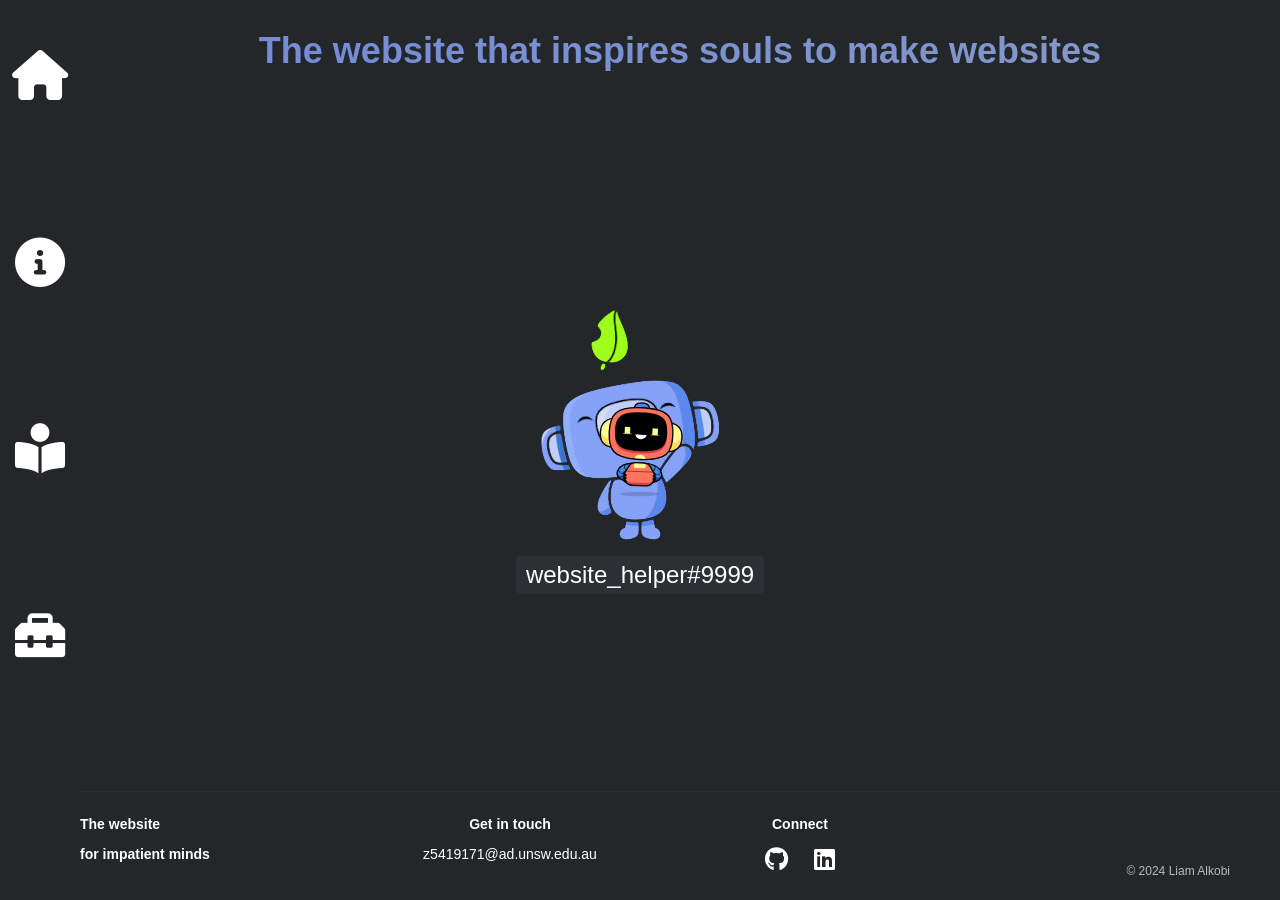
==== index.html @ 1173643d "Move index.html to root for GitHub Pages deployment" ====
<!DOCTYPE html>
<html lang="en">

<head>
    <!-- Meta Information -->
    <meta charset="UTF-8">
    <meta name="viewport" content="width=device-width, initial-scale=1.0">
    <title>WEBSITE ABOUT WEBSITES - home</title>

    <!-- External CSS and FontAwesome for Icons -->
    <link rel="stylesheet" type="text/css" href="/css/index_style.css">
    <link rel="stylesheet" href="https://cdnjs.cloudflare.com/ajax/libs/font-awesome/6.0.0-beta3/css/all.min.css">
</head>

<body>
    <!-- Sidebar for Navigation -->
    <div class="sidebar">
        <div class="icon-container">
            <!-- Home Icon -->
            <div class="icon-item">
                <a href="./index.html"> 
                    <i class="fas fa-house" data-label="Home"></i>
                </a>
            </div>

            <!-- About Icon -->
            <div class="icon-item">
                <a href="/html/about.html">
                    <i class="fa-solid fa-circle-info" data-label="About"></i>
                </a>
            </div>

            <!-- Tutorials Icon -->
            <div class="icon-item">
                <a href="/html/tutorials.html">
                    <i class="fa-solid fa-book-open-reader" data-label="Tutorials"></i>
                </a>
            </div>

            <!-- Toolbox Icon -->
            <div class="icon-item">
                <a href="/html/toolbox.html">
                    <i class="fa-solid fa-toolbox" data-label="Toolbox"></i>
                </a>
            </div>
        </div>
    </div>

    <!-- Title -->
    <div class="title">
        <h1 class="gradient-title">The website that inspires souls to make websites</h1>
    </div>

    <!-- Main Hero Section -->
    <div class="hero-section">
        <!-- Wumpus Character with Text Bubble -->
        <div class="wumpus-container">
            <img src="/assets/images/wumpus_waving___hello____by_lexthedeviant369_df87gr9-fullview.png" alt="Wumpus Waving" class="wumpus-image">
            <p class="user-tag">website_helper#9999</p>
            <!-- Text Bubble -->
            <div class="text-bubble hidden">
                <p>Hey, I’m Wumpus, here to help you build websites just like how I learned!”</p>
            </div>
        </div>
    

        <!-- Clyde Image -->
        <div class="clyde-container">
            <img src="/assets/images/Clyde_(sticker).svg" alt="Clyde" class="clyde-image">
            <!-- Clyde's Text Bubble 1 -->
            <div class="clyde-bubble clyde-bubble-1 hidden">
                <a>Check out helpful tutorials!</a>
                <a href="tutorials.html"><i class="fa-solid fa-book-open-reader" data-label="Tutorials"></i></a>
            </div>
            <!-- Clyde's Text Bubble 2 -->
            <div class="clyde-bubble clyde-bubble-2 hidden">
                <a>Explore the toolbox!</a>
                <a href="toolbox.html"><i class="fa-solid fa-toolbox" data-label="Toolbox"></i></a>
            </div>
        </div>
    </div>

    <!-- Footer Section -->
    <div class="footer">
        <div class="footer-container">
            <!-- Footer Left Section -->
            <div class="footer-section footer-left">
                <p>The website</p>
                <p>for impatient minds</p>
            </div>

            <!-- Footer Center Left Section -->
            <div class="footer-section footer-center-left">
                <p>Get in touch</p>
                <p>z5419171@ad.unsw.edu.au</p>
            </div>

            <!-- Footer Center Right Section -->
            <div class="footer-section footer-center-right">
                <p>Connect</p>
                <div class="social-icons">
                    <a href="https://github.com/lalkobi" target="_blank">
                        <i class="fa-brands fa-github"></i>
                    </a>
                    <a href="https://www.linkedin.com/in/liam-alkobi/" target="_blank">
                        <i class="fa-brands fa-linkedin"></i>
                    </a>
                </div>
            </div>

            <!-- Footer Right Section -->
            <div class="footer-section footer-right">
                <p>&copy; 2024 Liam Alkobi</p>
            </div>
        </div>
    </div>

    <!-- JavaScript for Clyde Interactivity -->
    <script src="/js/clyde.js"></script>
</body>
</html>
---- css/index_style.css ----
/* === Global Styles === */
/* General body styling applied across all pages */
body {
  background-color: #23272a;
  color: white;
  font-family: "Roboto", sans-serif;
  margin: 0;
  padding: 0;
}

/* === Sidebar Styling === */
/* Sidebar structure and icon container layout */
.sidebar {
  background-color: #23272a; /* Discord background color */
  height: 70vh;
  position: fixed;
  width: 80px;
  display: flex;
  justify-content: center;
  z-index: 1000; /* Ensure the sidebar appears above other content */
}

.icon-container {
  display: flex;
  flex-direction: column;
  justify-content: space-between;
  align-items: center;
  height: 100%;
  padding-top: 50px;
  padding-bottom: 10px;
}

/* Individual icon styling and hover effects */
.icon-item {
  position: relative; /* This allows positioning the tooltip relative to the container */
  margin-bottom: 20px; /* Add space between each icon */
}

.icon-item i {
  font-size: 50px;
  color: white;
  transition: color 0.3s;
}

/* Tooltip styling that appears when an icon is hovered */
.icon-item i::after {
  content: attr(data-label); /* Tooltip text from data-label attribute */
  position: absolute;
  left: calc(100% + 10px); /* Position tooltip to the right of the icon */
  top: 50%;
  transform: translateY(-50%); /* Center the tooltip vertically */
  background-color: #2c2f33; /* Discord dark background color */
  color: white;
  padding: 8px 12px;
  border-radius: 6px;
  font-size: 14px;
  font-family: "Roboto", sans-serif; /* Ensure the correct font is used */
  white-space: nowrap; /* Prevent text wrapping */
  opacity: 0;
  visibility: hidden;
  transition: opacity 0.3s ease, transform 0.3s ease; /* Smooth fade-in effect */
}

/* Show the tooltip on hover */
.icon-item:hover i::after {
  opacity: 1;
  visibility: visible;
  transform: translateY(-50%) translateX(0px); /* Keep tooltip aligned */
}

/* Icon hover effect */
.icon-item:hover i {
  color: #7289da; /* Discord's purple color on hover */
} 

/* === Footer Styling === */
/* Link styling within the footer */
.footer a {
  color: #7289da; /* Discord purple */
  text-decoration: none;
}

.footer a:hover {
  text-decoration: underline; /* Adds an underline on hover */
}

/* Footer Center Left and Right Sections */
.footer-center-left p:first-child,
.footer-center-right p:first-child {
  font-weight: bolder; /* Make the first paragraph bold */
}

/* Layout for the footer sections */
.footer {
  background-color: #23272a; /* Discord's background color */
  color: white;
  text-align: center;
  padding: 10px 0;
  width: calc(100% - 80px); /* Adjusts for sidebar width */
  margin-left: 80px;
  font-size: 14px;
  border-top: 1px solid #2c2f33; /* Adds a subtle top border */
  position: fixed; /* Fixed positioning for always-on-bottom effect */
  bottom: 0; /* Align the footer to the bottom */
}

.footer-container {
  display: flex;
  justify-content: space-between;
  align-items: flex-start;
  flex-wrap: wrap;
  gap: 10px; /* Reduce gap to make it more compact */
}

.footer-section {
  flex: 1;
  min-width: 150px; /* Ensure sections do not shrink too much */
}

/* Specific alignments for different sections of the footer */
.footer-left {
  text-align: left;
  font-weight: bolder;
}

.footer-center-left {
  text-align: center;
}

.footer-center-right {
  text-align: center;
}

.footer-right {
  text-align: right;
  font-size: 12px;
  padding-top: 50px;
  padding-right: 50px;
  color: #b9bbbe;
}

/* Social Icons */
.social-icons a {
  color: white;
  margin: 0 10px;
  font-size: 24px;
  transition: color 0.3s;
}

.social-icons a:hover {
  color: #7289da; /* Discord purple on hover */
}


/* === Responsive adjustments for smaller screens === */
@media (max-width: 768px) {
  .footer-container {
      flex-direction: row;
      justify-content: space-around; /* Spread out items horizontally */
      align-items: center;
      flex-wrap: wrap;
  }

  .footer-section {
      text-align: center;
      margin-bottom: 10px; /* Reduced margin to make footer smaller */
  }

  .footer-right {
      margin-bottom: 0;
      padding-top: 20px; /* Reduced padding to save space */
      padding-right: 20px;
  }
}

/* === Hero Section === */
.hero-section {
  display: flex;
  justify-content: center;
  align-items: center;
  height: 100vh;
  background-color: #23272a;
  position: relative;
}

/* Wumpus Container */
.wumpus-container {
  text-align: center;
  position: relative;
  display: flex;
  flex-direction: column;
  align-items: center; /* Center the user tag and Wumpus horizontally */
}

/* Wumpus Image */
.wumpus-image {
  max-width: 250px;
  transition: transform 0.3s ease; /* Smooth animation for hover effects */
}

/* User Tag */
.user-tag {
  margin-top: 10px;
  color: white;
  font-family: "Roboto", sans-serif;
  font-size: 24px;
  background-color: #2c2f33; /* Discord background color */
  padding: 5px 10px;
  border-radius: 5px;
  display: inline-block;
  margin-bottom: 10px; /* Space between tag and bottom of container */
}

/* Text Bubble */
.text-bubble {
  position: absolute;
  top: -60px; /* Position above Wumpus */
  left: 50%;
  transform: translateX(-50%);
  background-color: #7289da; /* Discord purple */
  color: white;
  padding: 10px;
  border-radius: 10px;
  font-family: "Roboto", sans-serif;
  display: flex;
  align-items: center;
  justify-content: center;
  white-space: nowrap;
  visibility: hidden; /* Initially hidden */
  opacity: 0;
  transition: opacity 0.3s ease, transform 0.3s ease;
}

/* Text Bubble Arrow */
.text-bubble::after {
  content: "";
  position: absolute;
  bottom: -10px;
  left: 50%;
  transform: translateX(-50%);
  border-width: 20px;
  border-style: solid;
  border-color: #7289da transparent transparent transparent; /* Arrow pointing down */
}

/* Hidden Class */
.hidden {
  visibility: hidden;
  opacity: 0;
}

/* Visible Class */
.visible {
  visibility: visible;
  opacity: 1;
  transform: translateX(-50%) translateY(-10px); /* Slight upward movement */
}

/* Hover Effect for Wumpus */
.wumpus-container:hover .wumpus-image {
  transform: scale(1.05); /* Slightly enlarge Wumpus on hover */
}

.wumpus-container:hover .text-bubble {
  visibility: visible;
  opacity: 1;
  transform: translateX(20%) translateY(-10px); /* Show the bubble */
}

/* Clyde Container */
.clyde-container {
  position: absolute;
  top: 50%; /* Start in the center */
  left: 50%;
  transform: translate(-50%, -50%);
  animation: float-around 20s infinite linear; /* Clyde will float around */
}

/* Clyde Image */
.clyde-image {
  max-width: 100px;
  transition: transform 0.3s ease;
}

/* Clyde Text Bubbles */
.clyde-bubble {
  position: absolute;
  bottom: 120px; /* Position above Clyde */
  left: 50%;
  transform: translateX(-50%);
  background-color: #7289da;
  color: white;
  padding: 10px;
  border-radius: 10px;
  font-family: "Roboto", sans-serif;
  white-space: nowrap;
  visibility: hidden; /* Initially hidden */
  opacity: 0;
  transition: opacity 0.3s ease, visibility 0.3s ease;
}

/* Clyde Bubble Arrow */
.clyde-bubble::after {
  content: "";
  position: absolute;
  top: 100%; /* Position below the bubble */
  left: 50%;
  transform: translateX(-50%);
  border-width: 10px;
  border-style: solid;
  border-color: #7289da transparent transparent transparent; /* Arrow pointing down */
}

/* Animation for Clyde floating around */
@keyframes float-around {
  0% {
    transform: translate(-50%, -50%) translateX(-300px) translateY(-200px);
  }
  25% {
    transform: translate(-50%, -50%) translateX(300px) translateY(-200px);
  }
  50% {
    transform: translate(-50%, -50%) translateX(300px) translateY(200px);
  }
  75% {
    transform: translate(-50%, -50%) translateX(-300px) translateY(200px);
  }
  100% {
    transform: translate(-50%, -50%) translateX(-300px) translateY(-200px);
  }
}

/* Fixed Title Styling */
.title {
  position: fixed;
  top: 0;
  width: calc(100% - 80px); /* Ensure the title does not overlap with the sidebar */
  padding: 20px 0;
  text-align: center;
  z-index: 100;
  left: 80px; /* Adjust position to account for the sidebar width */
}

/* Gradient Title Styling */
.gradient-title {
  font-size: 36px;
  background: -webkit-linear-gradient(90deg, #7289da, #99aab5); /* Safari 5.1-6, Chrome 10-25 */
  background: -moz-linear-gradient(90deg, #7289da, #99aab5); /* Firefox 3.6-15 */
  background: linear-gradient(90deg, #7289da, #99aab5); /* Modern browsers */
  background-size: 200% auto;
  color: #fff;
  background-clip: text;
  -webkit-background-clip: text;
  -webkit-text-fill-color: transparent;
  animation: gradientAnimation 3s ease infinite;
  margin: 0; /* Remove default margin */
  padding-top: 10px; /* Remove default padding */
}

/* Keyframes for Gradient Animation */
@keyframes gradientAnimation {
  0% {
    background-position: 200% center;
  }
  100% {
    background-position: -200% center;
  }
}
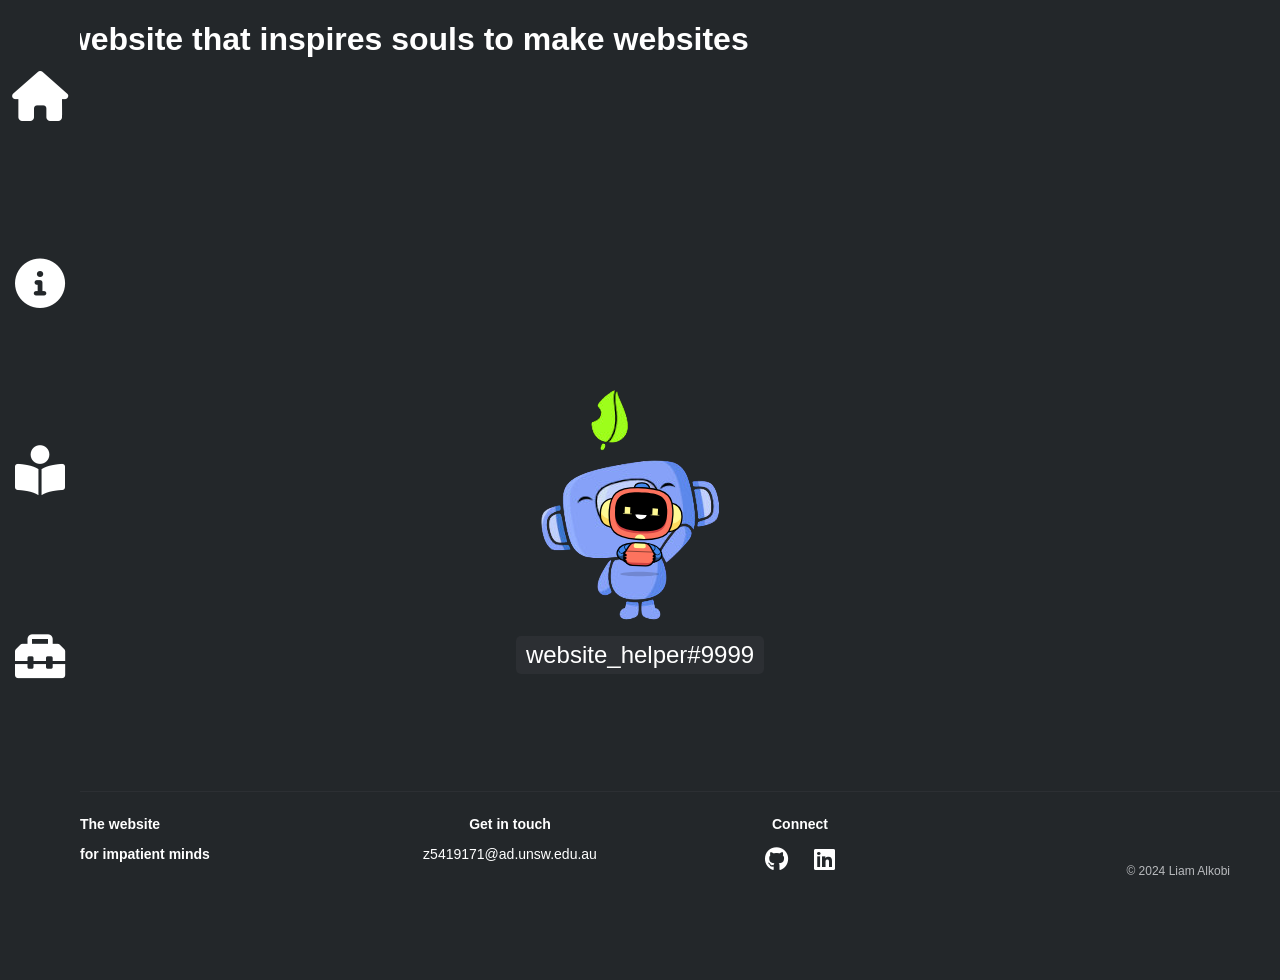
==== commit fb1f6977: "Trigger redeployment" ====
--- a/index.html
+++ b/index.html
@@ -116,6 +116,4 @@
     </div>
 
     <!-- JavaScript for Clyde Interactivity -->
-    <script src="/js/clyde.js"></script>
-</body>
-</html>
+    <script src="/js/clyde.js"></scri
--- a/css/index_style.css
+++ b/css/index_style.css
@@ -311,58 +311,4 @@
   border-color: #7289da transparent transparent transparent; /* Arrow pointing down */
 }
 
-/* Animation for Clyde floating around */
-@keyframes float-around {
-  0% {
-    transform: translate(-50%, -50%) translateX(-300px) translateY(-200px);
-  }
-  25% {
-    transform: translate(-50%, -50%) translateX(300px) translateY(-200px);
-  }
-  50% {
-    transform: translate(-50%, -50%) translateX(300px) translateY(200px);
-  }
-  75% {
-    transform: translate(-50%, -50%) translateX(-300px) translateY(200px);
-  }
-  100% {
-    transform: translate(-50%, -50%) translateX(-300px) translateY(-200px);
-  }
-}
-
-/* Fixed Title Styling */
-.title {
-  position: fixed;
-  top: 0;
-  width: calc(100% - 80px); /* Ensure the title does not overlap with the sidebar */
-  padding: 20px 0;
-  text-align: center;
-  z-index: 100;
-  left: 80px; /* Adjust position to account for the sidebar width */
-}
-
-/* Gradient Title Styling */
-.gradient-title {
-  font-size: 36px;
-  background: -webkit-linear-gradient(90deg, #7289da, #99aab5); /* Safari 5.1-6, Chrome 10-25 */
-  background: -moz-linear-gradient(90deg, #7289da, #99aab5); /* Firefox 3.6-15 */
-  background: linear-gradient(90deg, #7289da, #99aab5); /* Modern browsers */
-  background-size: 200% auto;
-  color: #fff;
-  background-clip: text;
-  -webkit-background-clip: text;
-  -webkit-text-fill-color: transparent;
-  animation: gradientAnimation 3s ease infinite;
-  margin: 0; /* Remove default margin */
-  padding-top: 10px; /* Remove default padding */
-}
-
-/* Keyframes for Gradient Animation */
-@keyframes gradientAnimation {
-  0% {
-    background-position: 200% center;
-  }
-  100% {
-    background-position: -200% center;
-  }
-}+/* Animation f
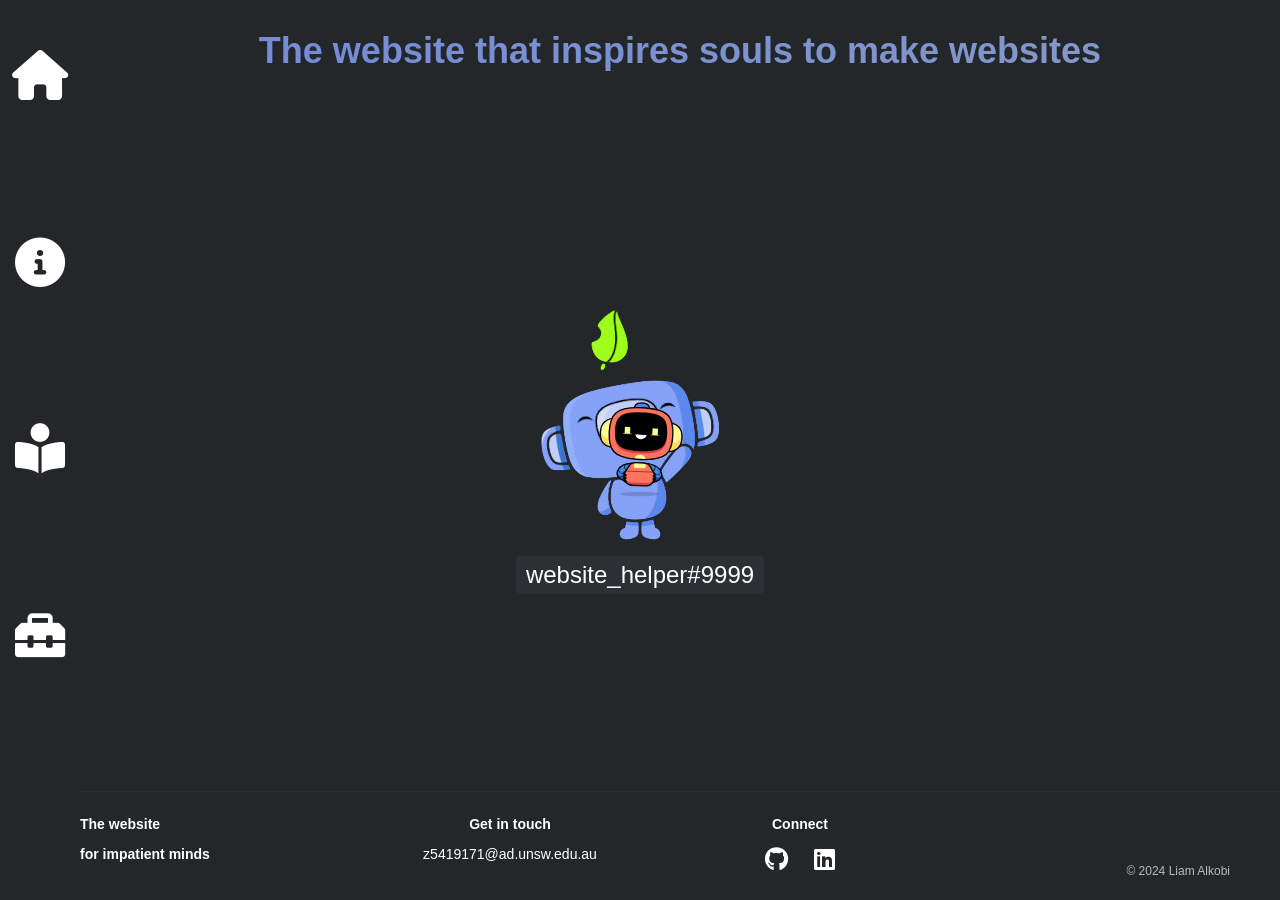
==== commit 0a1af3d9: "Fix paths for GitHub Pages deployment" ====
--- a/index.html
+++ b/index.html
@@ -8,7 +8,7 @@
     <title>WEBSITE ABOUT WEBSITES - home</title>
 
     <!-- External CSS and FontAwesome for Icons -->
-    <link rel="stylesheet" type="text/css" href="/css/index_style.css">
+    <link rel="stylesheet" type="text/css" href="css/index_style.css">
     <link rel="stylesheet" href="https://cdnjs.cloudflare.com/ajax/libs/font-awesome/6.0.0-beta3/css/all.min.css">
 </head>
 
@@ -25,21 +25,21 @@
 
             <!-- About Icon -->
             <div class="icon-item">
-                <a href="/html/about.html">
+                <a href="html/about.html">
                     <i class="fa-solid fa-circle-info" data-label="About"></i>
                 </a>
             </div>
 
             <!-- Tutorials Icon -->
             <div class="icon-item">
-                <a href="/html/tutorials.html">
+                <a href="html/tutorials.html">
                     <i class="fa-solid fa-book-open-reader" data-label="Tutorials"></i>
                 </a>
             </div>
 
             <!-- Toolbox Icon -->
             <div class="icon-item">
-                <a href="/html/toolbox.html">
+                <a href="html/toolbox.html">
                     <i class="fa-solid fa-toolbox" data-label="Toolbox"></i>
                 </a>
             </div>
@@ -116,4 +116,6 @@
     </div>
 
     <!-- JavaScript for Clyde Interactivity -->
-    <script src="/js/clyde.js"></scri+    <script src="/js/clyde.js"></script>
+</body>
+</html>
--- a/css/index_style.css
+++ b/css/index_style.css
@@ -311,4 +311,58 @@
   border-color: #7289da transparent transparent transparent; /* Arrow pointing down */
 }
 
-/* Animation f+/* Animation for Clyde floating around */
+@keyframes float-around {
+  0% {
+    transform: translate(-50%, -50%) translateX(-300px) translateY(-200px);
+  }
+  25% {
+    transform: translate(-50%, -50%) translateX(300px) translateY(-200px);
+  }
+  50% {
+    transform: translate(-50%, -50%) translateX(300px) translateY(200px);
+  }
+  75% {
+    transform: translate(-50%, -50%) translateX(-300px) translateY(200px);
+  }
+  100% {
+    transform: translate(-50%, -50%) translateX(-300px) translateY(-200px);
+  }
+}
+
+/* Fixed Title Styling */
+.title {
+  position: fixed;
+  top: 0;
+  width: calc(100% - 80px); /* Ensure the title does not overlap with the sidebar */
+  padding: 20px 0;
+  text-align: center;
+  z-index: 100;
+  left: 80px; /* Adjust position to account for the sidebar width */
+}
+
+/* Gradient Title Styling */
+.gradient-title {
+  font-size: 36px;
+  background: -webkit-linear-gradient(90deg, #7289da, #99aab5); /* Safari 5.1-6, Chrome 10-25 */
+  background: -moz-linear-gradient(90deg, #7289da, #99aab5); /* Firefox 3.6-15 */
+  background: linear-gradient(90deg, #7289da, #99aab5); /* Modern browsers */
+  background-size: 200% auto;
+  color: #fff;
+  background-clip: text;
+  -webkit-background-clip: text;
+  -webkit-text-fill-color: transparent;
+  animation: gradientAnimation 3s ease infinite;
+  margin: 0; /* Remove default margin */
+  padding-top: 10px; /* Remove default padding */
+}
+
+/* Keyframes for Gradient Animation */
+@keyframes gradientAnimation {
+  0% {
+    background-position: 200% center;
+  }
+  100% {
+    background-position: -200% center;
+  }
+}
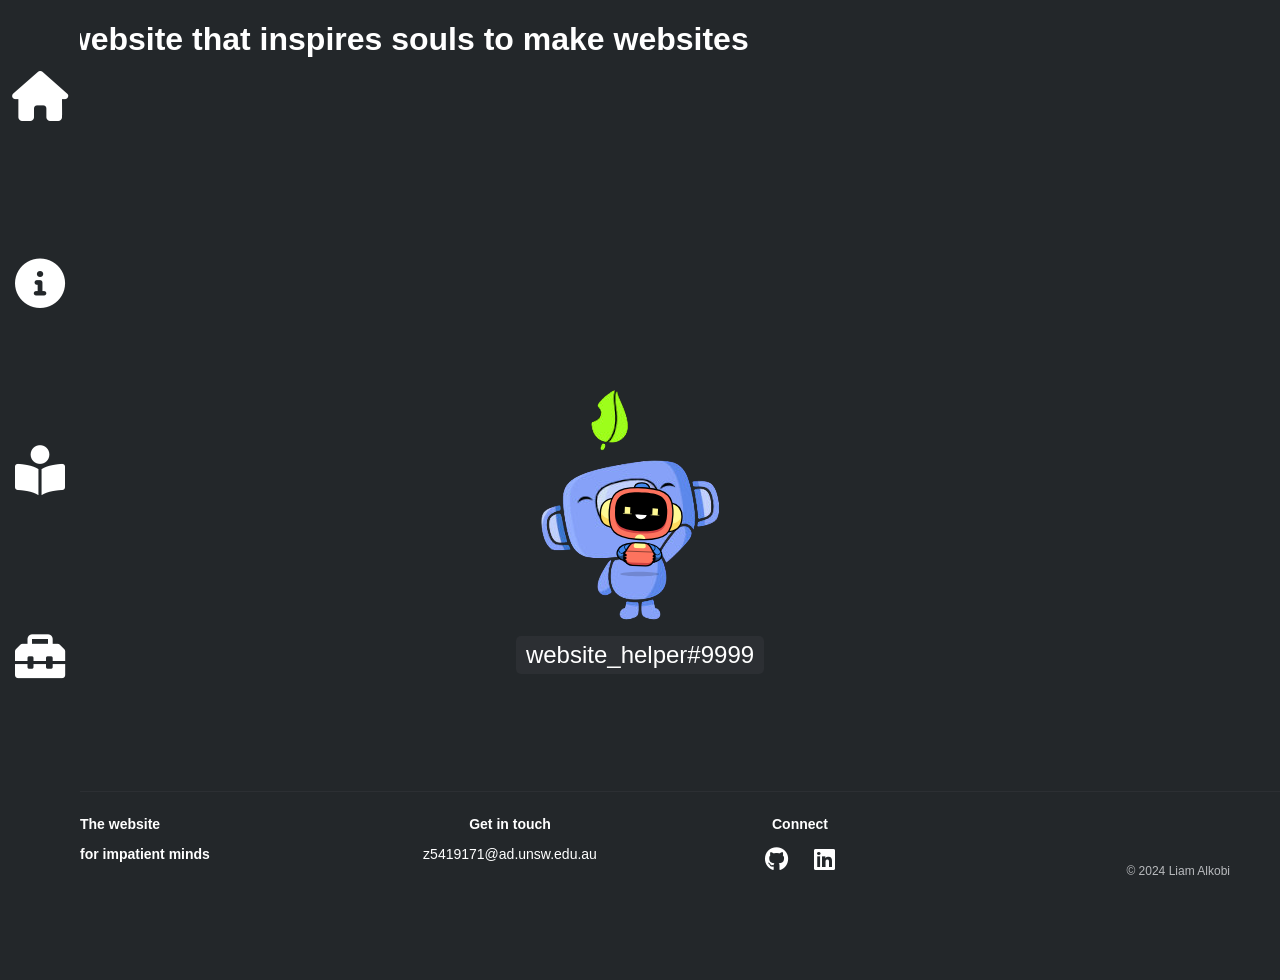
==== commit 1b65d313: "Fix img paths for GitHub Pages deployment" ====
--- a/index.html
+++ b/index.html
@@ -55,7 +55,7 @@
     <div class="hero-section">
         <!-- Wumpus Character with Text Bubble -->
         <div class="wumpus-container">
-            <img src="/assets/images/wumpus_waving___hello____by_lexthedeviant369_df87gr9-fullview.png" alt="Wumpus Waving" class="wumpus-image">
+            <img src="assets/images/wumpus_waving___hello____by_lexthedeviant369_df87gr9-fullview.png" alt="Wumpus Waving" class="wumpus-image">
             <p class="user-tag">website_helper#9999</p>
             <!-- Text Bubble -->
             <div class="text-bubble hidden">
@@ -66,7 +66,7 @@
 
         <!-- Clyde Image -->
         <div class="clyde-container">
-            <img src="/assets/images/Clyde_(sticker).svg" alt="Clyde" class="clyde-image">
+            <img src="assets/images/Clyde_(sticker).svg" alt="Clyde" class="clyde-image">
             <!-- Clyde's Text Bubble 1 -->
             <div class="clyde-bubble clyde-bubble-1 hidden">
                 <a>Check out helpful tutorials!</a>
--- a/css/index_style.css
+++ b/css/index_style.css
@@ -311,58 +311,4 @@
   border-color: #7289da transparent transparent transparent; /* Arrow pointing down */
 }
 
-/* Animation for Clyde floating around */
-@keyframes float-around {
-  0% {
-    transform: translate(-50%, -50%) translateX(-300px) translateY(-200px);
-  }
-  25% {
-    transform: translate(-50%, -50%) translateX(300px) translateY(-200px);
-  }
-  50% {
-    transform: translate(-50%, -50%) translateX(300px) translateY(200px);
-  }
-  75% {
-    transform: translate(-50%, -50%) translateX(-300px) translateY(200px);
-  }
-  100% {
-    transform: translate(-50%, -50%) translateX(-300px) translateY(-200px);
-  }
-}
-
-/* Fixed Title Styling */
-.title {
-  position: fixed;
-  top: 0;
-  width: calc(100% - 80px); /* Ensure the title does not overlap with the sidebar */
-  padding: 20px 0;
-  text-align: center;
-  z-index: 100;
-  left: 80px; /* Adjust position to account for the sidebar width */
-}
-
-/* Gradient Title Styling */
-.gradient-title {
-  font-size: 36px;
-  background: -webkit-linear-gradient(90deg, #7289da, #99aab5); /* Safari 5.1-6, Chrome 10-25 */
-  background: -moz-linear-gradient(90deg, #7289da, #99aab5); /* Firefox 3.6-15 */
-  background: linear-gradient(90deg, #7289da, #99aab5); /* Modern browsers */
-  background-size: 200% auto;
-  color: #fff;
-  background-clip: text;
-  -webkit-background-clip: text;
-  -webkit-text-fill-color: transparent;
-  animation: gradientAnimation 3s ease infinite;
-  margin: 0; /* Remove default margin */
-  padding-top: 10px; /* Remove default padding */
-}
-
-/* Keyframes for Gradient Animation */
-@keyframes gradientAnimation {
-  0% {
-    background-position: 200% center;
-  }
-  100% {
-    background-position: -200% center;
-  }
-}+/* Animation f
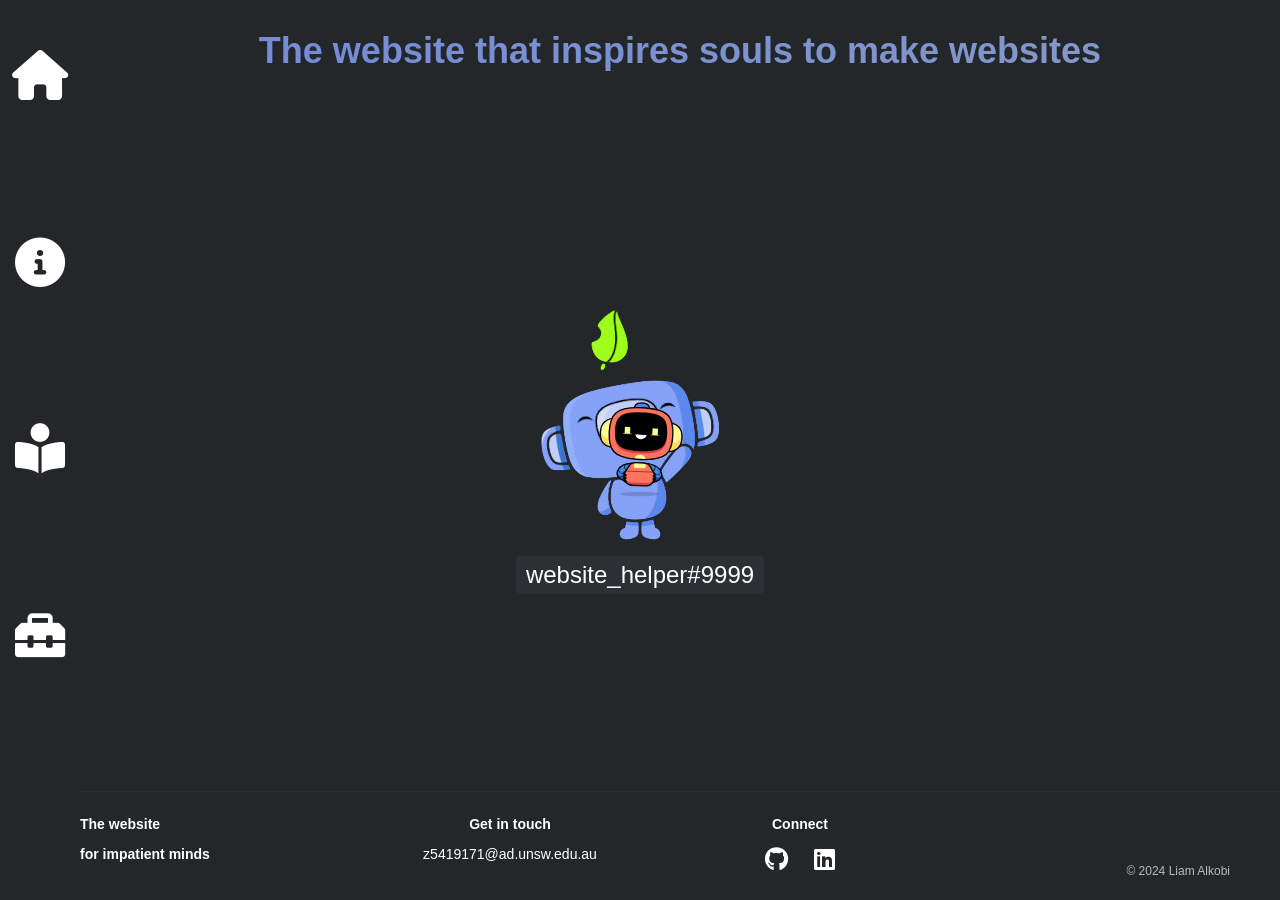
==== commit b9819c07: "fixing more absolute paths for clyde and css linking" ====
--- a/index.html
+++ b/index.html
@@ -70,12 +70,12 @@
             <!-- Clyde's Text Bubble 1 -->
             <div class="clyde-bubble clyde-bubble-1 hidden">
                 <a>Check out helpful tutorials!</a>
-                <a href="tutorials.html"><i class="fa-solid fa-book-open-reader" data-label="Tutorials"></i></a>
+                <a href="html/tutorials.html"><i class="fa-solid fa-book-open-reader" data-label="Tutorials"></i></a>
             </div>
             <!-- Clyde's Text Bubble 2 -->
             <div class="clyde-bubble clyde-bubble-2 hidden">
                 <a>Explore the toolbox!</a>
-                <a href="toolbox.html"><i class="fa-solid fa-toolbox" data-label="Toolbox"></i></a>
+                <a href="html/toolbox.html"><i class="fa-solid fa-toolbox" data-label="Toolbox"></i></a>
             </div>
         </div>
     </div>
@@ -116,6 +116,6 @@
     </div>
 
     <!-- JavaScript for Clyde Interactivity -->
-    <script src="/js/clyde.js"></script>
+    <script src="./js/clyde.js"></script>
 </body>
 </html>
--- a/css/index_style.css
+++ b/css/index_style.css
@@ -311,4 +311,58 @@
   border-color: #7289da transparent transparent transparent; /* Arrow pointing down */
 }
 
-/* Animation f+/* Animation for Clyde floating around */
+@keyframes float-around {
+  0% {
+    transform: translate(-50%, -50%) translateX(-300px) translateY(-200px);
+  }
+  25% {
+    transform: translate(-50%, -50%) translateX(300px) translateY(-200px);
+  }
+  50% {
+    transform: translate(-50%, -50%) translateX(300px) translateY(200px);
+  }
+  75% {
+    transform: translate(-50%, -50%) translateX(-300px) translateY(200px);
+  }
+  100% {
+    transform: translate(-50%, -50%) translateX(-300px) translateY(-200px);
+  }
+}
+
+/* Fixed Title Styling */
+.title {
+  position: fixed;
+  top: 0;
+  width: calc(100% - 80px); /* Ensure the title does not overlap with the sidebar */
+  padding: 20px 0;
+  text-align: center;
+  z-index: 100;
+  left: 80px; /* Adjust position to account for the sidebar width */
+}
+
+/* Gradient Title Styling */
+.gradient-title {
+  font-size: 36px;
+  background: -webkit-linear-gradient(90deg, #7289da, #99aab5); /* Safari 5.1-6, Chrome 10-25 */
+  background: -moz-linear-gradient(90deg, #7289da, #99aab5); /* Firefox 3.6-15 */
+  background: linear-gradient(90deg, #7289da, #99aab5); /* Modern browsers */
+  background-size: 200% auto;
+  color: #fff;
+  background-clip: text;
+  -webkit-background-clip: text;
+  -webkit-text-fill-color: transparent;
+  animation: gradientAnimation 3s ease infinite;
+  margin: 0; /* Remove default margin */
+  padding-top: 10px; /* Remove default padding */
+}
+
+/* Keyframes for Gradient Animation */
+@keyframes gradientAnimation {
+  0% {
+    background-position: 200% center;
+  }
+  100% {
+    background-position: -200% center;
+  }
+}
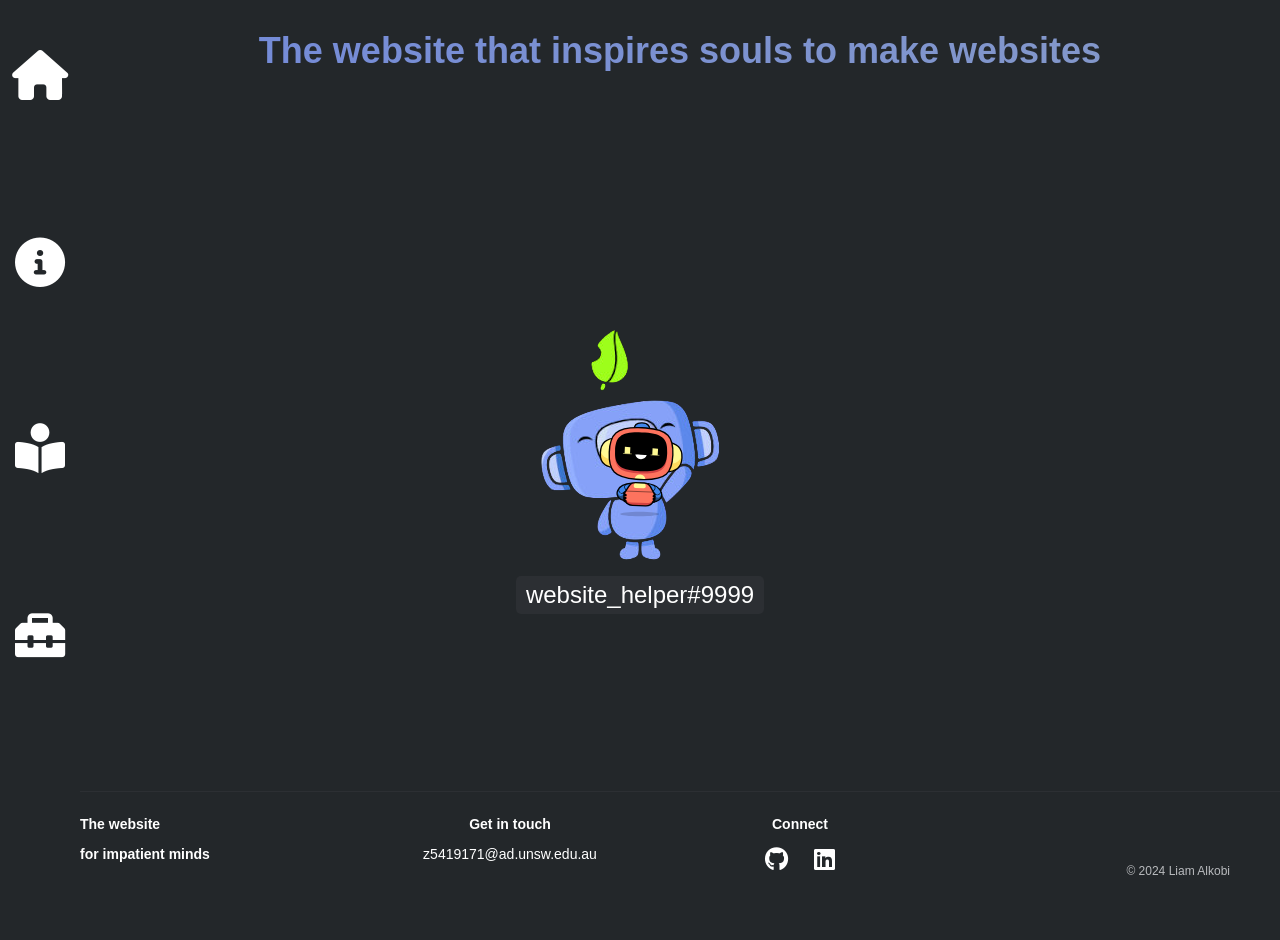
==== commit 0e4e9e61: "fixing flexbox designs for all screen sizes" ====
--- a/index.html
+++ b/index.html
@@ -11,8 +11,11 @@
     <link rel="stylesheet" type="text/css" href="css/index_style.css">
     <link rel="stylesheet" href="https://cdnjs.cloudflare.com/ajax/libs/font-awesome/6.0.0-beta3/css/all.min.css">
 </head>
+ 
+<body>
+    <!-- Full-height background for sidebar -->
+    <div class="sidebar-bg"></div>
 
-<body>
     <!-- Sidebar for Navigation -->
     <div class="sidebar">
         <div class="icon-container">
--- a/css/index_style.css
+++ b/css/index_style.css
@@ -9,9 +9,22 @@
 }
 
 /* === Sidebar Styling === */
+/* Sidebar Background - Full height */
+.sidebar-bg {
+  position: fixed;
+  top: 0;
+  left: 0;
+  height: 100vh; /* Full height */
+  width: 80px; /* Same width as the sidebar */
+  background-color: #23272a; /* Same background color as the sidebar */
+  z-index: 999; /* Ensure it stays behind the sidebar */
+}
+
 /* Sidebar structure and icon container layout */
 .sidebar {
   background-color: #23272a; /* Discord background color */
+  top: 0; /* Align with the top */
+  left: 0;
   height: 70vh;
   position: fixed;
   width: 80px;
@@ -41,7 +54,7 @@
   color: white;
   transition: color 0.3s;
 }
-
+ 
 /* Tooltip styling that appears when an icon is hovered */
 .icon-item i::after {
   content: attr(data-label); /* Tooltip text from data-label attribute */
@@ -181,6 +194,8 @@
   height: 100vh;
   background-color: #23272a;
   position: relative;
+  flex-direction: column; /* Stack content vertically */
+  padding: 20px; /* Add padding to prevent content from touching edges */
 }
 
 /* Wumpus Container */
@@ -190,12 +205,37 @@
   display: flex;
   flex-direction: column;
   align-items: center; /* Center the user tag and Wumpus horizontally */
+  justify-content: center; /* Ensure the container itself is centered vertically */
+  position: relative;
+  margin: 0 auto; /* Center horizontally */
 }
 
 /* Wumpus Image */
 .wumpus-image {
   max-width: 250px;
   transition: transform 0.3s ease; /* Smooth animation for hover effects */
+}
+
+
+/* Adjustments for smaller screens */
+@media (max-width: 768px) {
+  .wumpus-image {
+    max-width: 150px; /* Scale down Wumpus on small screens */
+  }
+
+  .wumpus-container {
+    margin-bottom: 20px; /* Add some space below the container */
+  }
+}
+
+@media (max-width: 480px) {
+  .wumpus-image {
+    max-width: 120px; /* Further scale down Wumpus on very small screens */
+  }
+
+  .wumpus-container {
+    margin-bottom: 15px; /* Adjust margin for smaller screens */
+  }
 }
 
 /* User Tag */
@@ -214,21 +254,24 @@
 /* Text Bubble */
 .text-bubble {
   position: absolute;
-  top: -60px; /* Position above Wumpus */
+  top: -70px; /* Position above Wumpus */
   left: 50%;
-  transform: translateX(-50%);
+  transform: translateX(-60%);
   background-color: #7289da; /* Discord purple */
   color: white;
-  padding: 10px;
+  padding: 5px;
   border-radius: 10px;
   font-family: "Roboto", sans-serif;
   display: flex;
   align-items: center;
   justify-content: center;
-  white-space: nowrap;
+  white-space: normal; /* Allow the text to wrap */
   visibility: hidden; /* Initially hidden */
   opacity: 0;
   transition: opacity 0.3s ease, transform 0.3s ease;
+  max-width: calc(100% - 120px); /* Prevent overflow beyond screen width, accounting for sidebar and padding */
+  word-wrap: break-word; /* Ensure long words break properly */
+  z-index: 10; /* Ensure it's above other elements */
 }
 
 /* Text Bubble Arrow */
@@ -239,9 +282,23 @@
   left: 50%;
   transform: translateX(-50%);
   border-width: 20px;
-  border-style: solid;
   border-color: #7289da transparent transparent transparent; /* Arrow pointing down */
 }
+
+/* Responsive Adjustments */
+@media (max-width: 768px) {
+  .text-bubble {
+    max-width: calc(100% - 100px); /* Adjust max-width on smaller screens */
+  }
+}
+
+@media (max-width: 480px) {
+  .text-bubble {
+    max-width: calc(100% - 80px); /* Further adjust max-width on very small screens */
+    font-size: 14px; /* Slightly reduce font size for better fit */
+  }
+}
+
 
 /* Hidden Class */
 .hidden {
@@ -365,4 +422,5 @@
   100% {
     background-position: -200% center;
   }
-}+}
+
